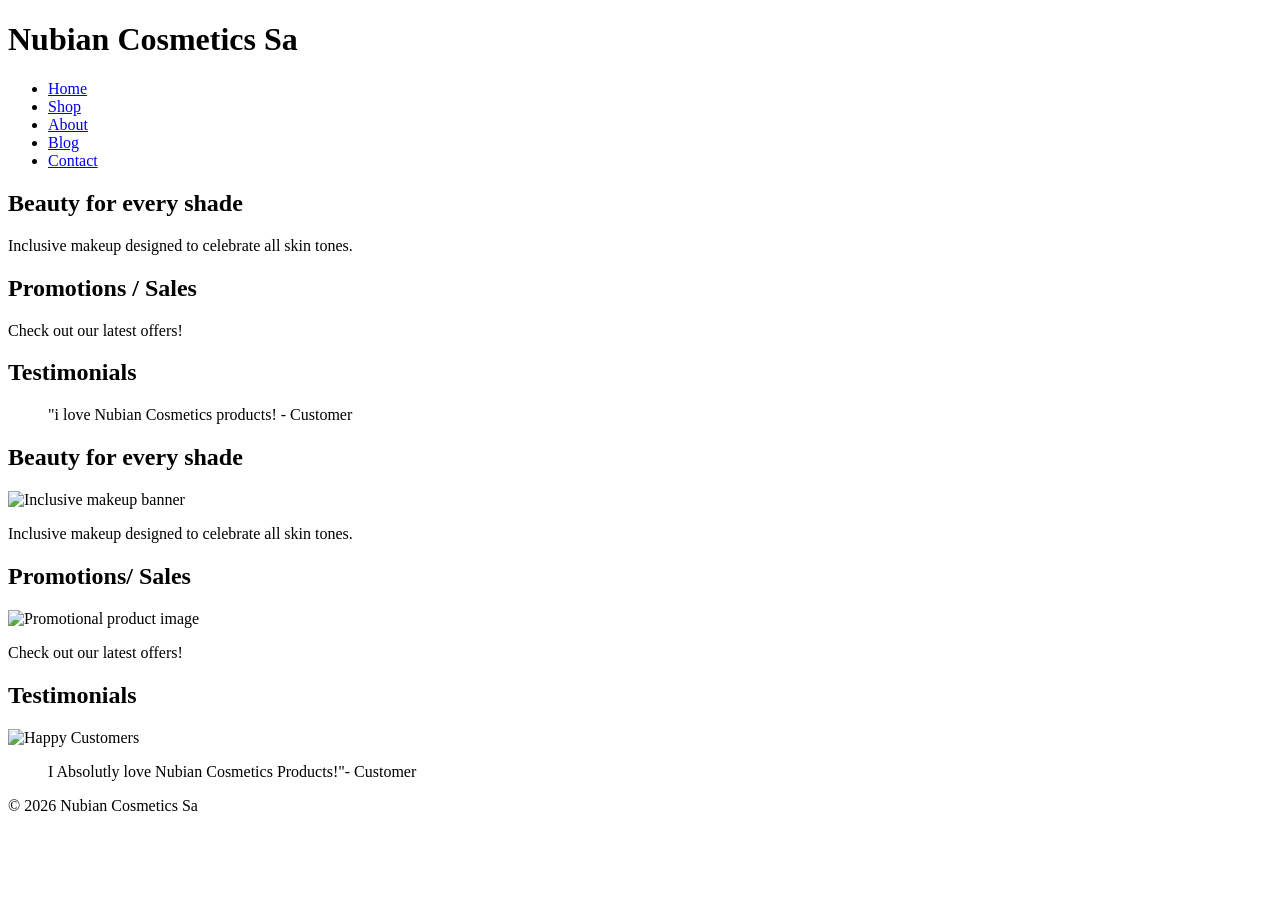
==== index.html @ 8899f085 "Initial commit" ====
<!DOCTYPE html>
<html lang="en">
<head>
    <meta charset="UTF-8">
    <meta name="viewport" content="width=device-width, initial-scale=1.0">
    <title>Home | Nubian Cosmetics Sa</title>
</head>
<body>
  <!--Header-->
  <h1>Nubian Cosmetics Sa</h1>
  <nav>
    <ul>
  <li><a href="index.html">Home</a></li> 
  <li><a href="shop.html">Shop</a></li> 
  <li><a href="about.html">About</a></li> 
  <li><a href="blog.html">Blog</a></li>
  <li><a href="contact.html">Contact</a></li>
  </ul>
  </nav>
</header>

<!--Hero Section-->
<main>
  <section>
    <h2>Beauty for every shade</h2>
    <p>Inclusive makeup designed to celebrate all skin tones.</p>
    </section>

    <!--Promotions-->
    <section>
      <h2>Promotions / Sales</h2>
      <p>Check out our latest offers!</p>
      </section>

      <!--Testimonials-->
      <section>
        <h2>Testimonials</h2>
        <blockquote>"i love Nubian Cosmetics products! - Customer</blockquote>
        </section>
        <main>

          <!--Main Content-->
          <main>
            <!--Hero section-->
            <section>
              <h2>Beauty for every shade</h2>
              <img src="images hero.jpg" alt="Inclusive makeup banner">
              <p>Inclusive makeup designed to celebrate all skin tones.</p>
              </section>

              <!--Promotions-->
              <section>
                <h2>Promotions/ Sales</h2>
                <img src="images/promo.jpg" alt="Promotional product image">
                <p>Check out our latest offers!</p>
                </section>

                <!--Testimonials-->
                <section>
                  <h2>Testimonials</h2>
                  <img src="Images/testimonials.jpg" alt="Happy Customers">
                  <blockquote>I Absolutly love Nubian Cosmetics Products!"- Customer</blockquote>
                  </section>
                  </main>




          <!--Footer-->
          <footer>
            <p>&copy; 2026 Nubian Cosmetics Sa</p>
            </footer>
          </body>
</html>
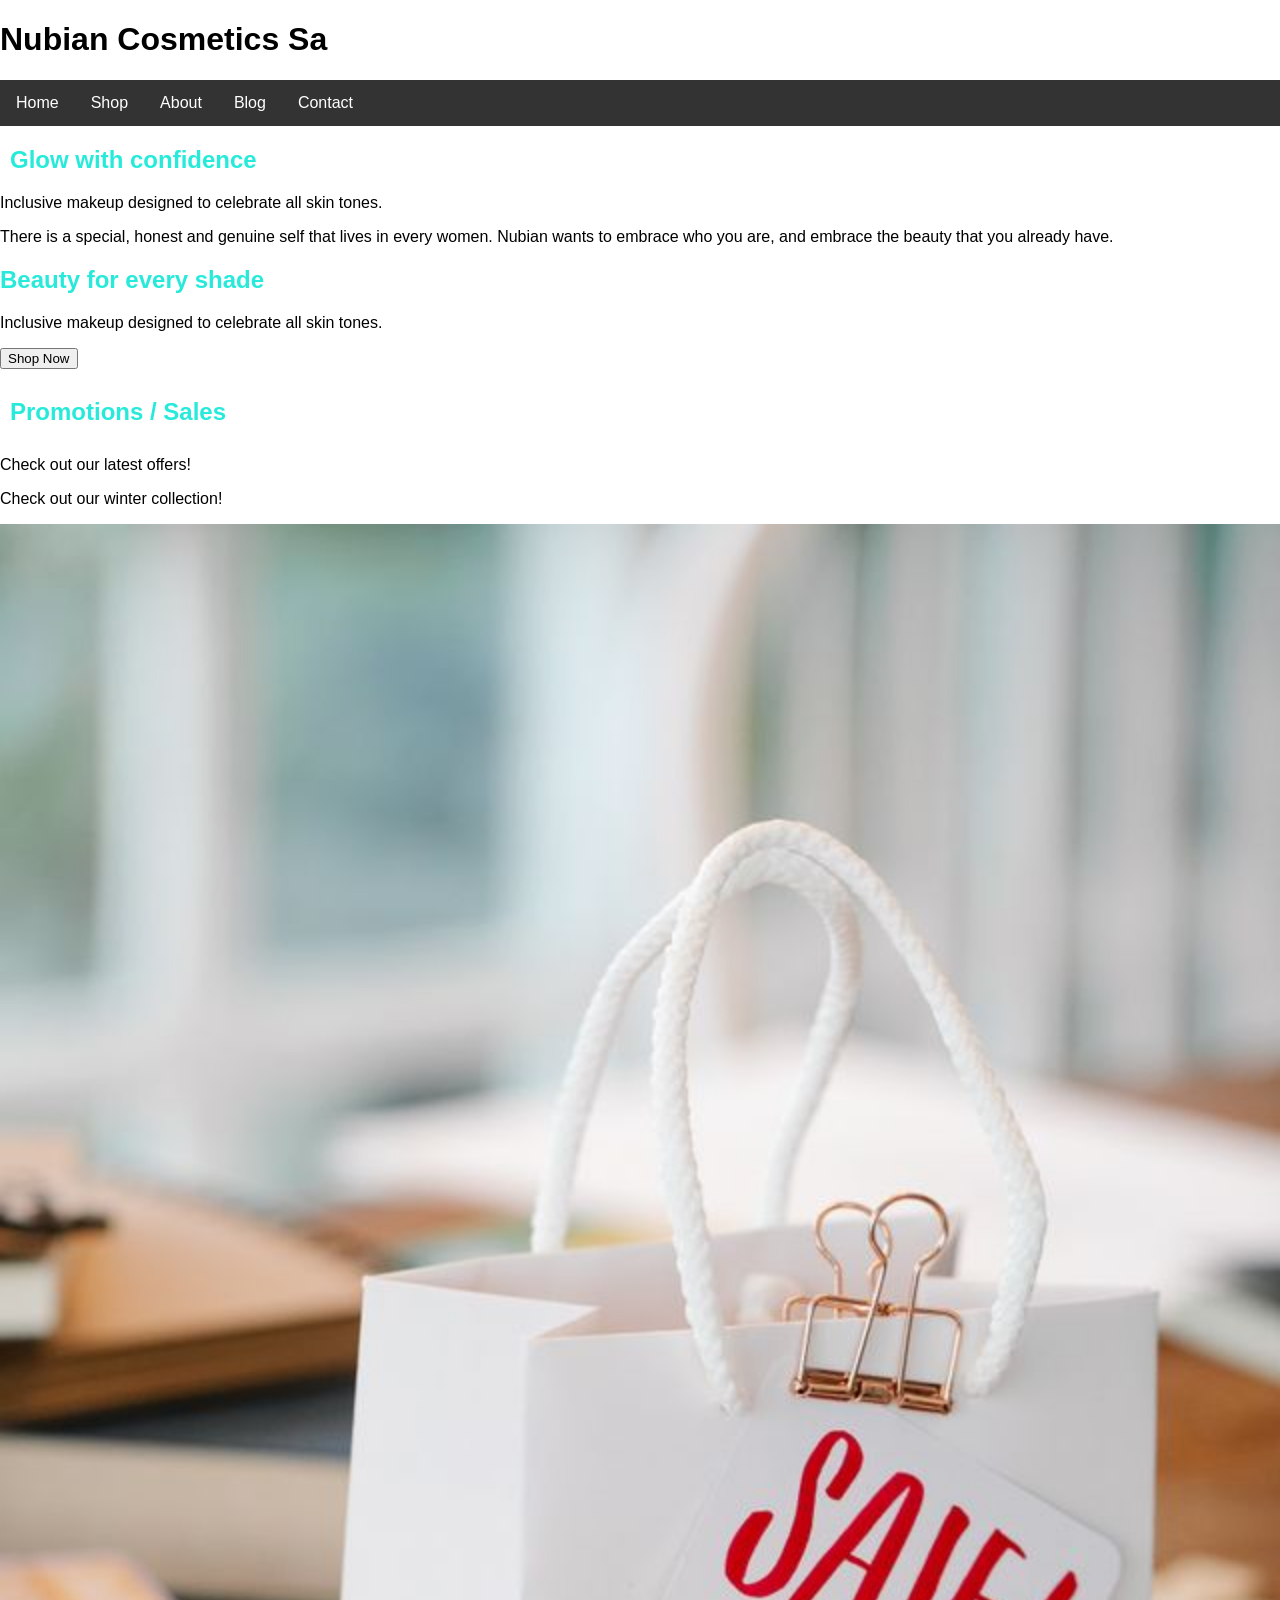
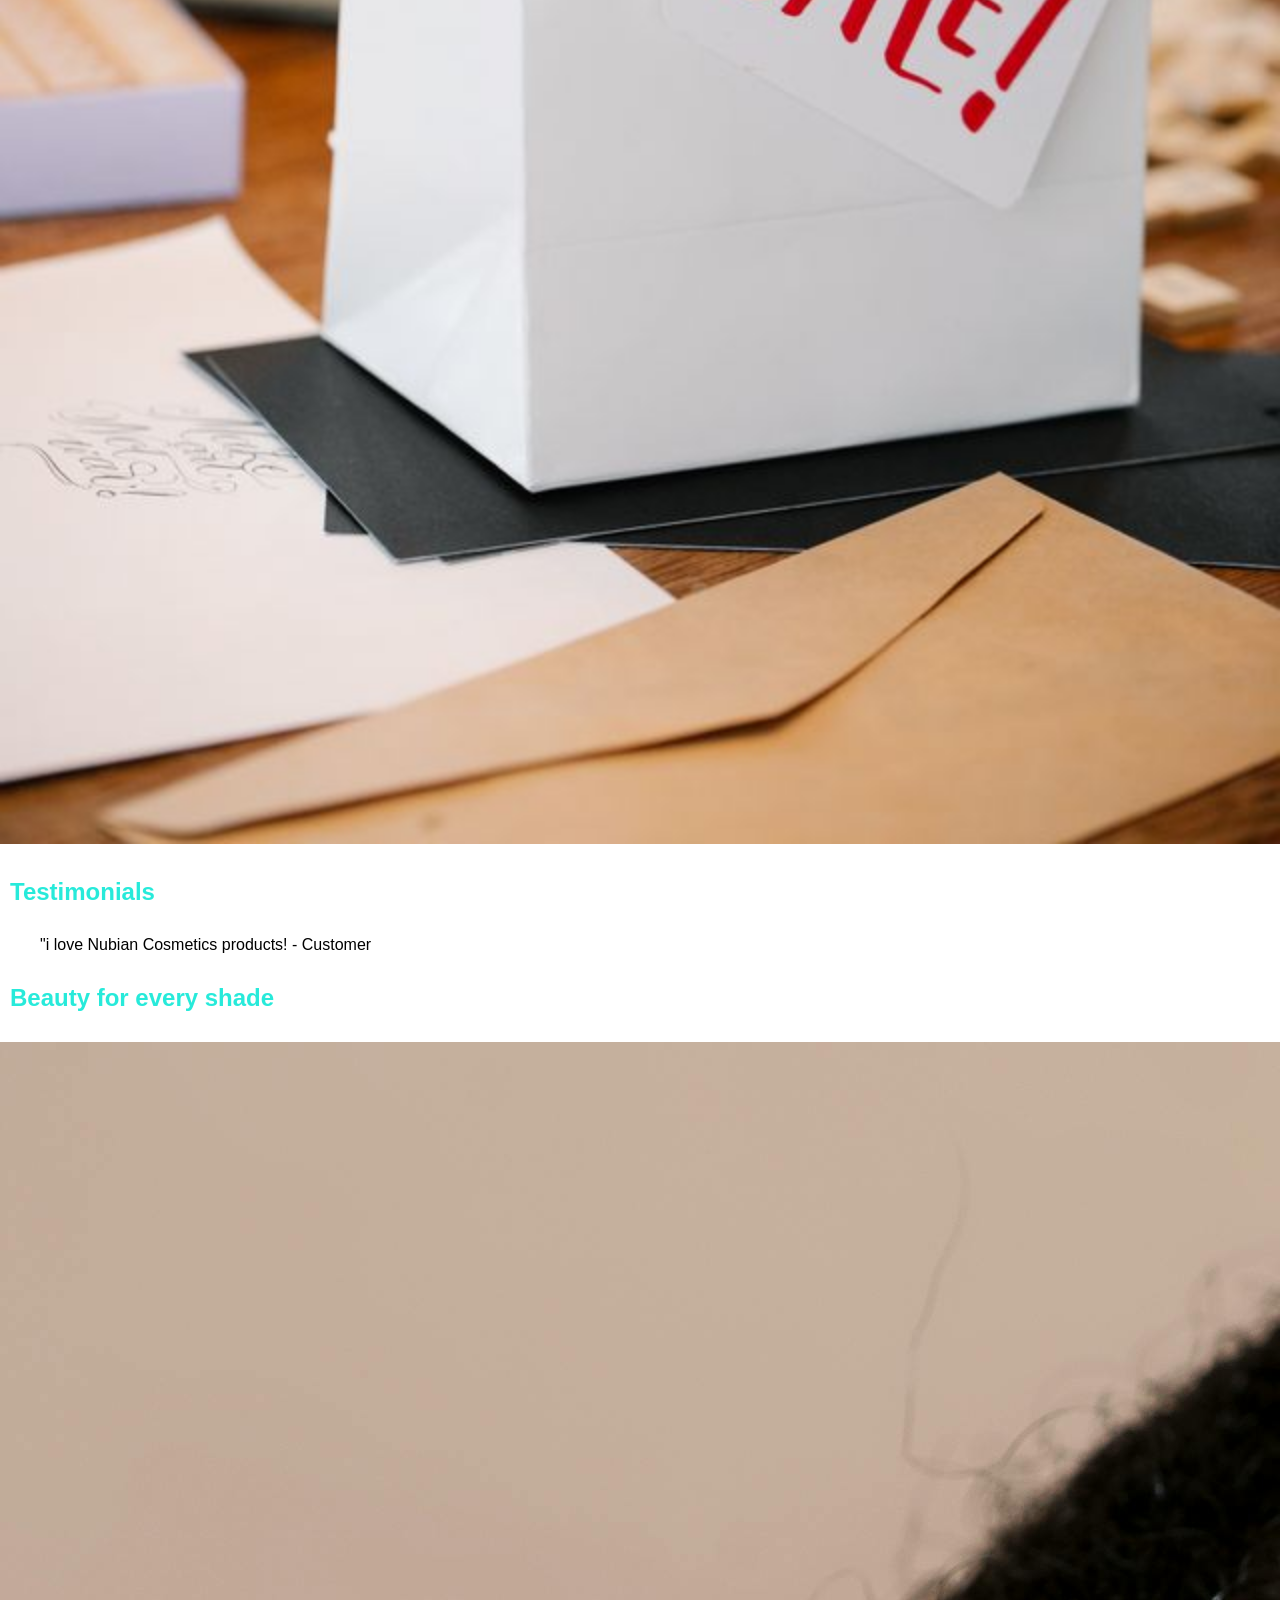
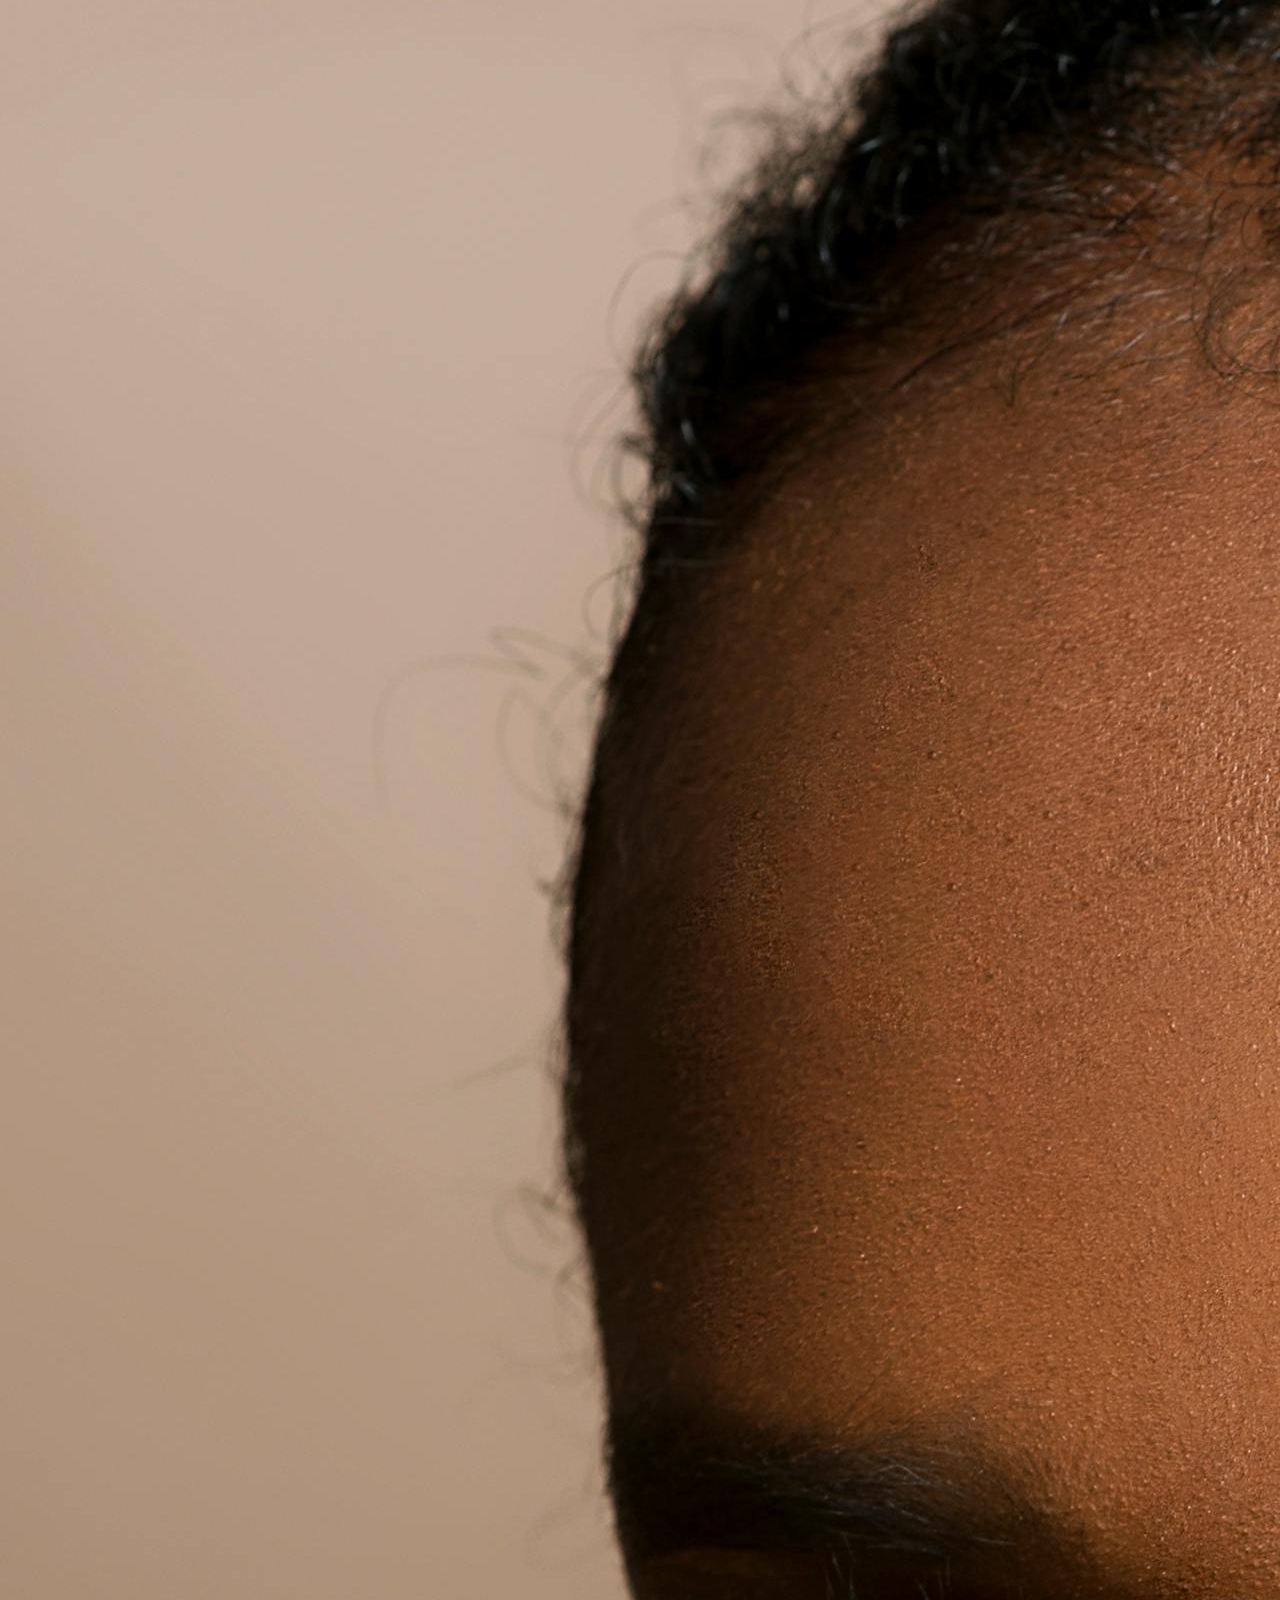
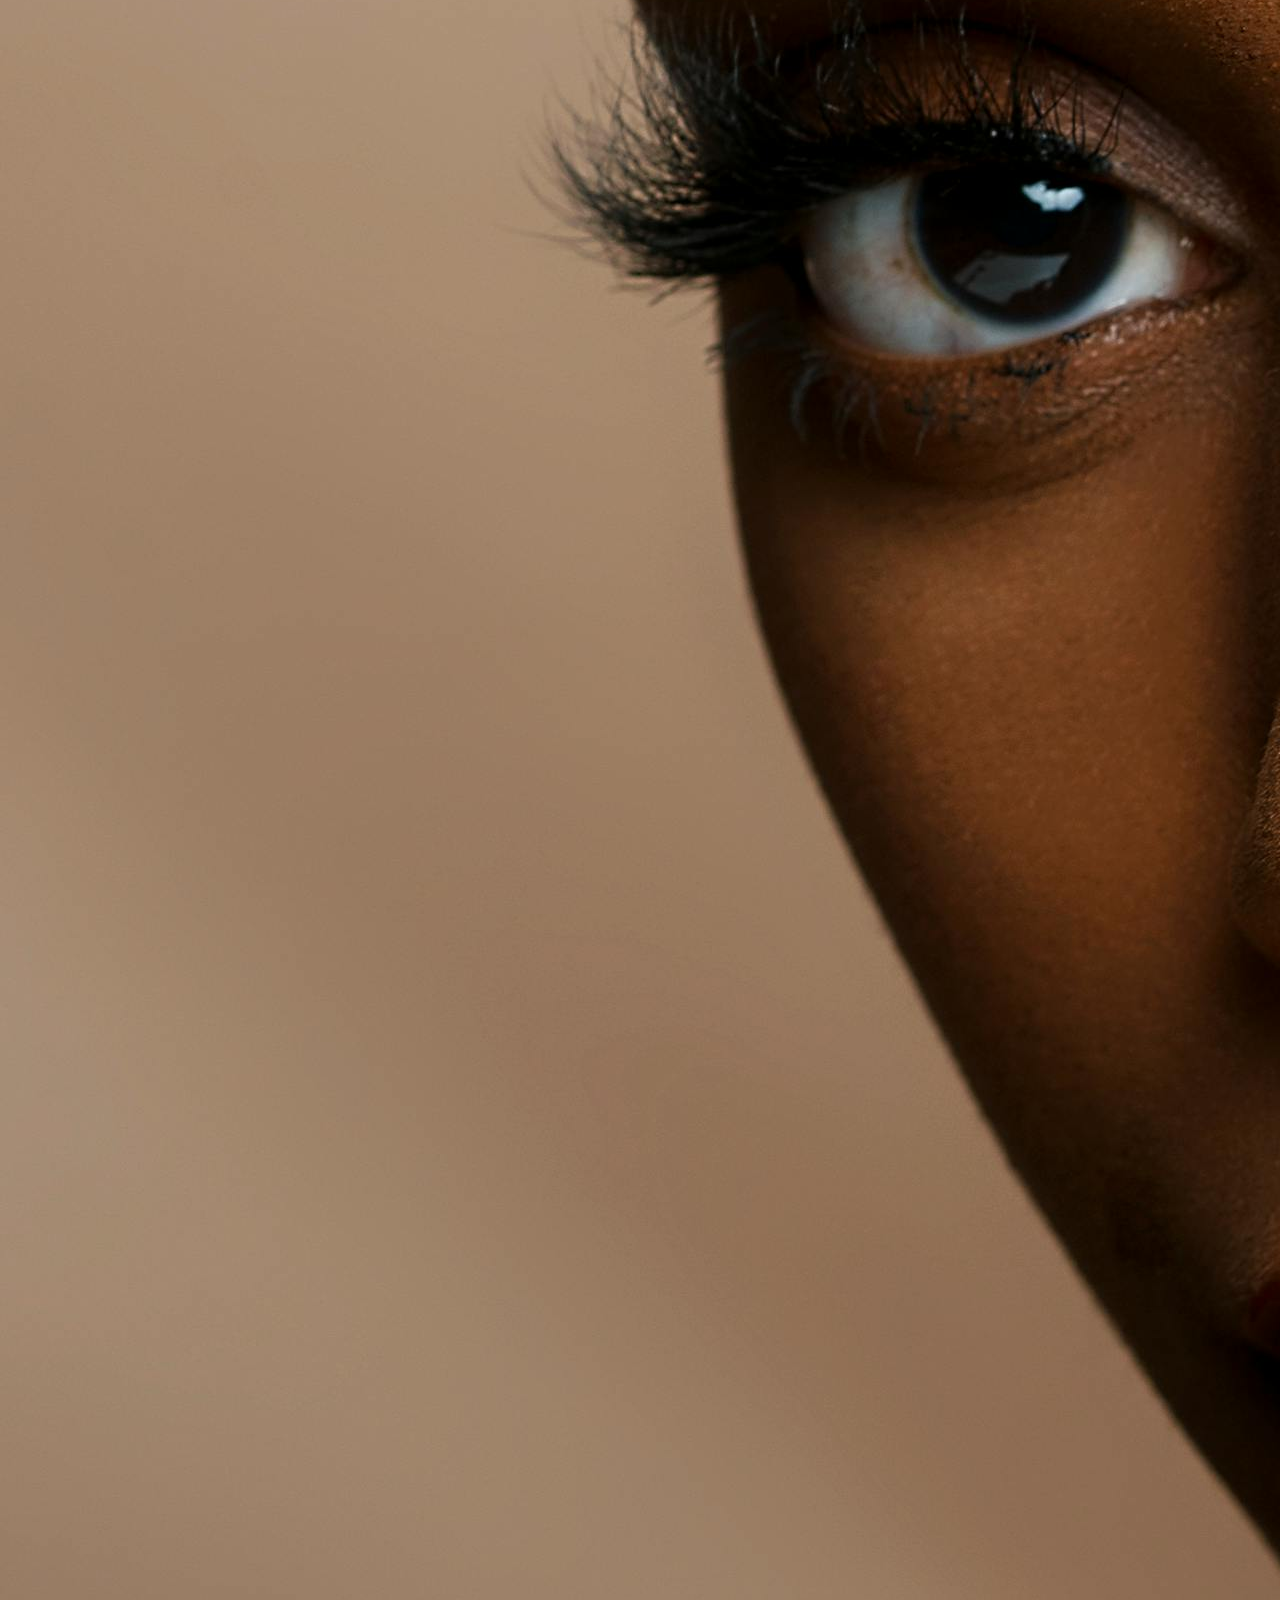
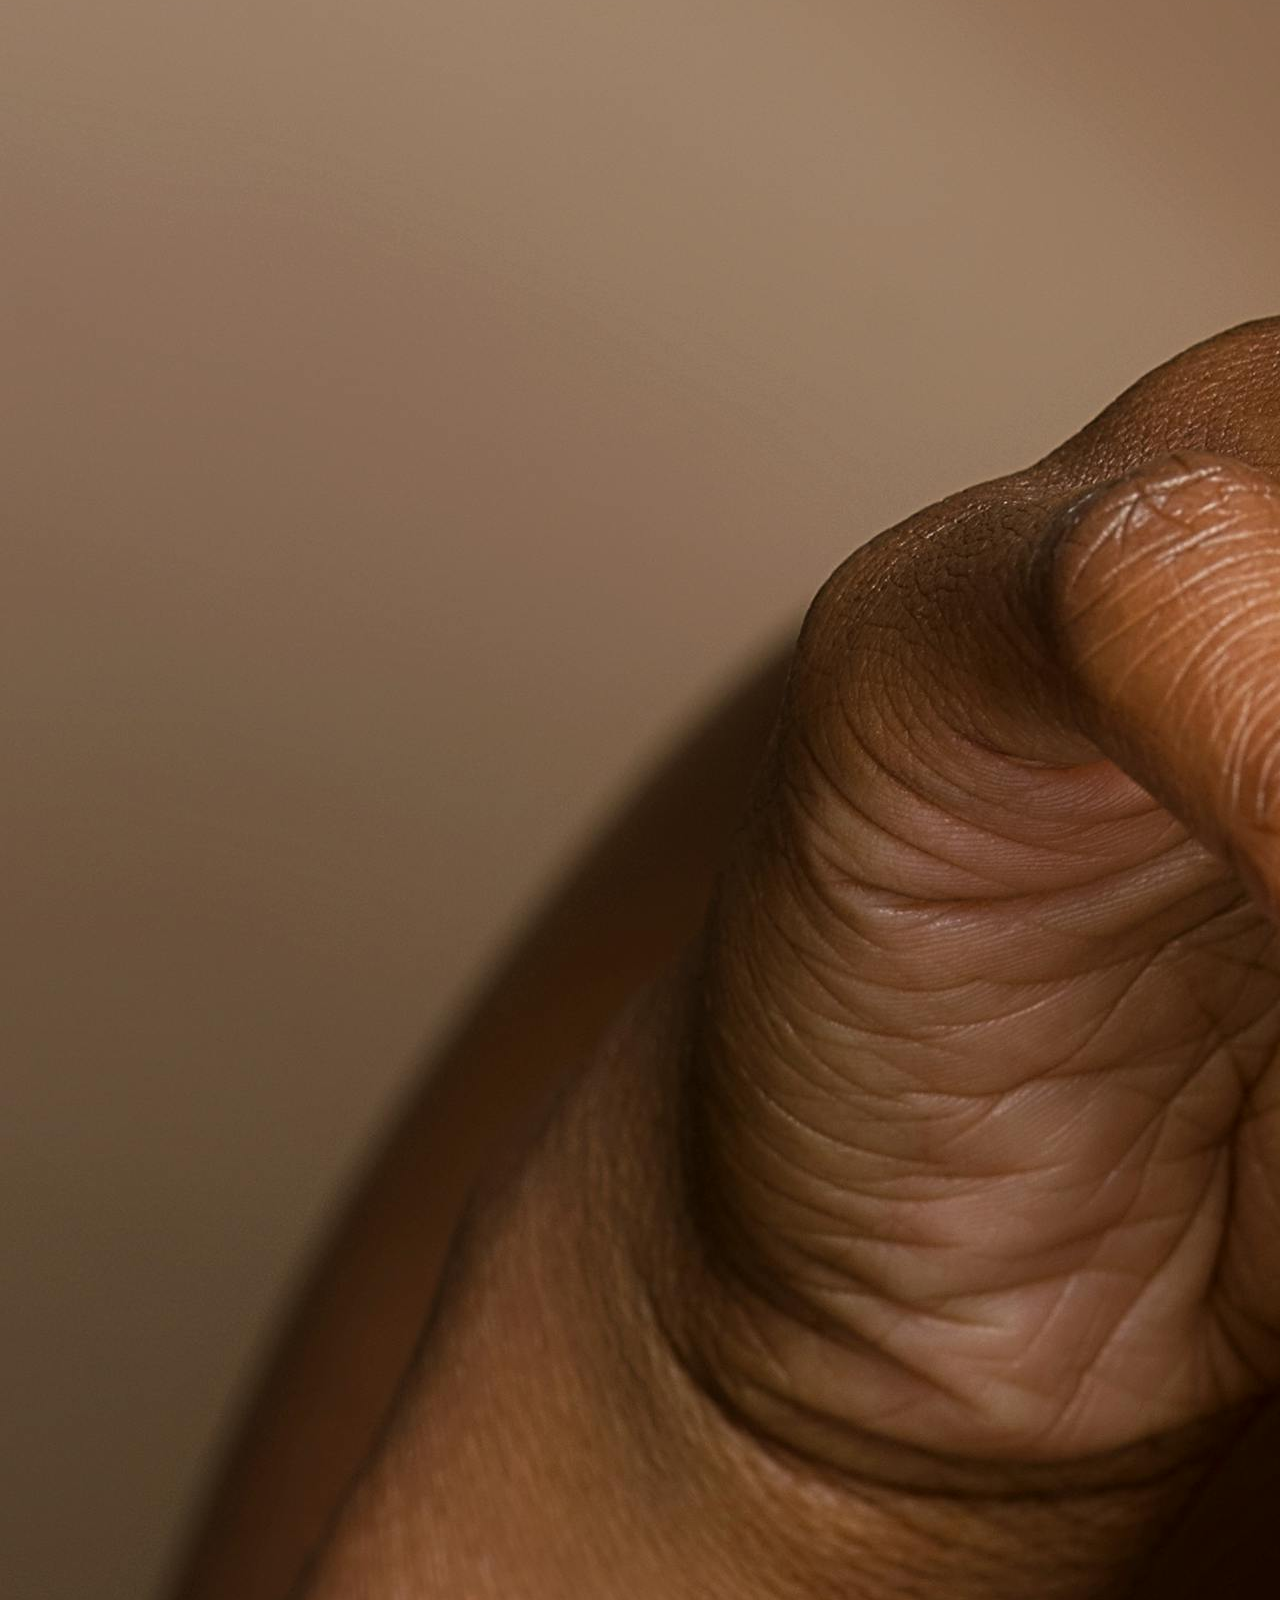
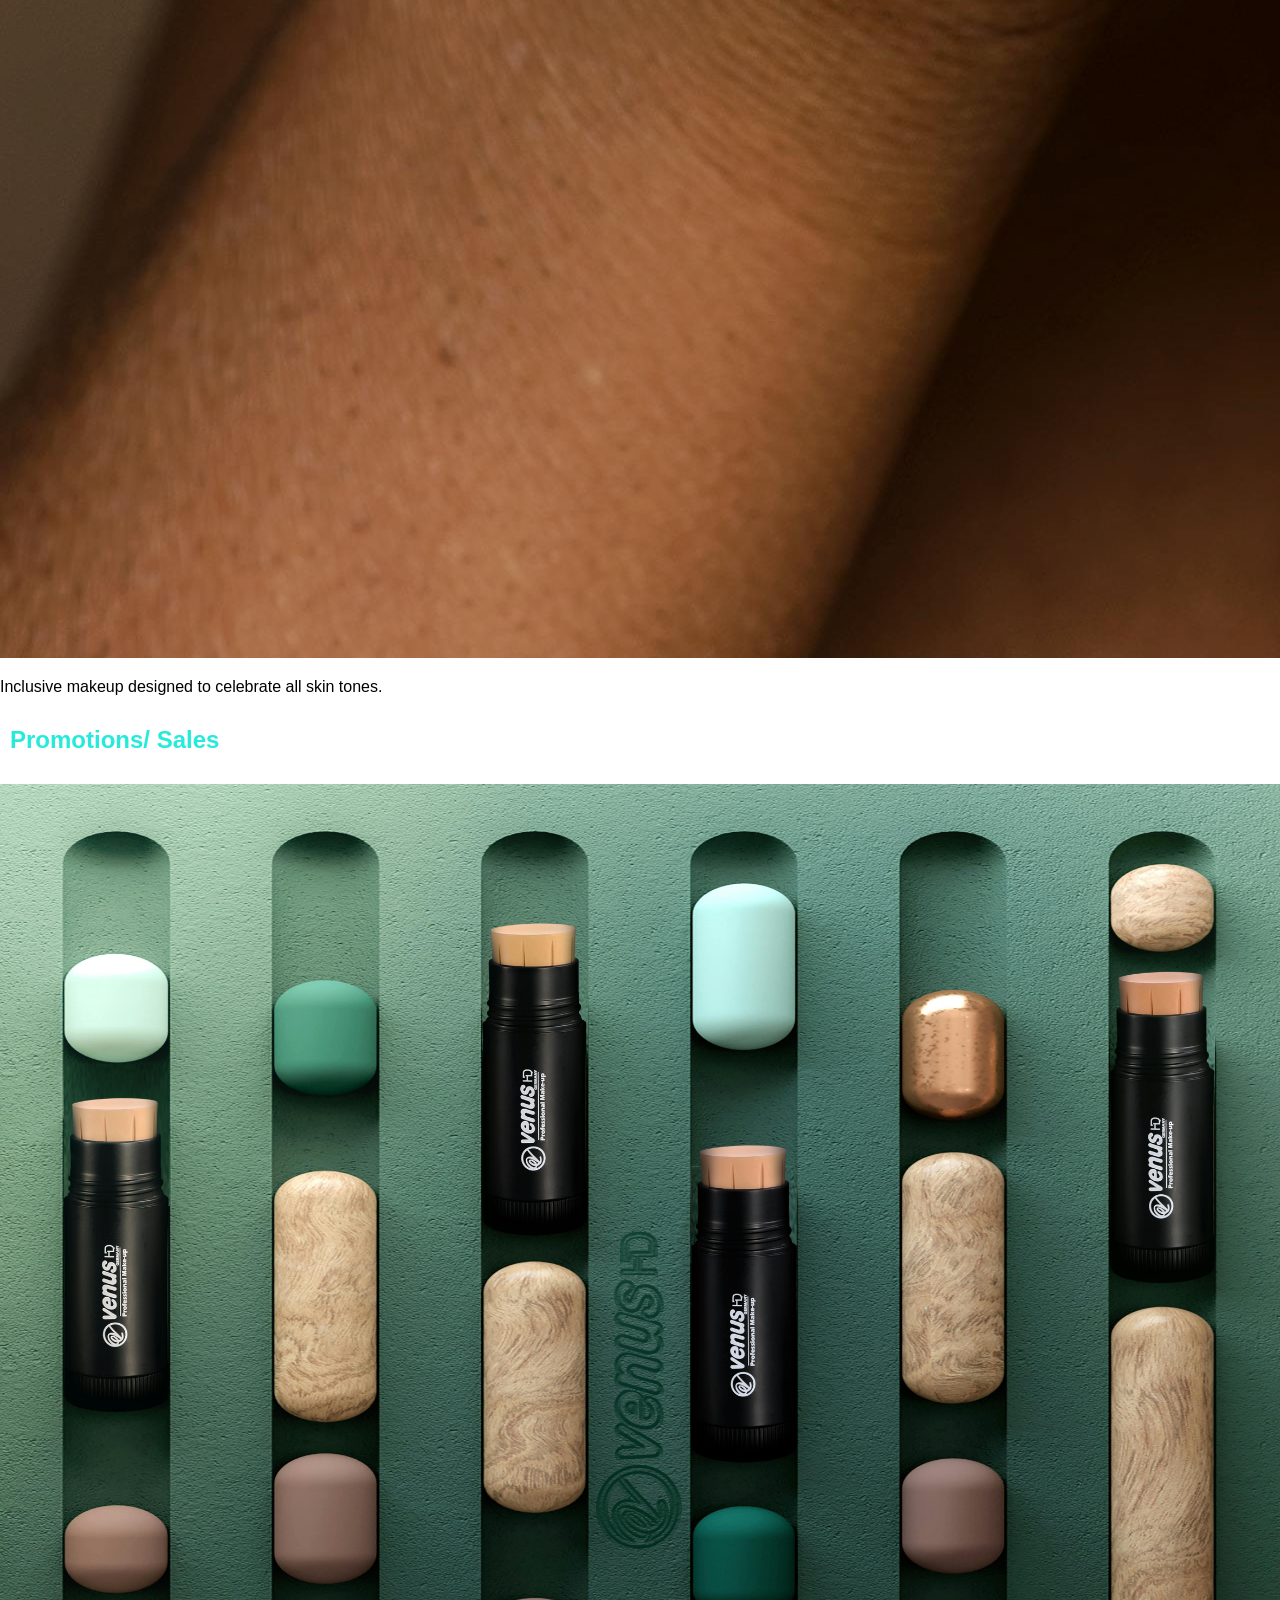
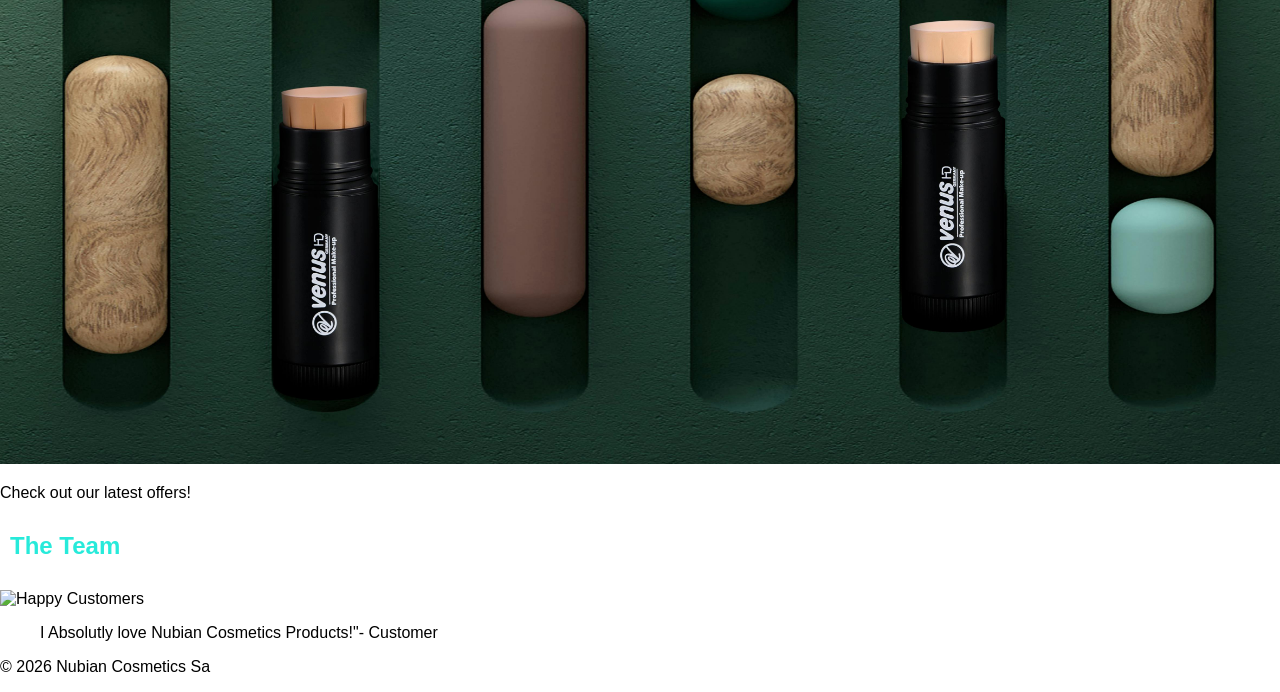
==== commit 0d781d10: "Upload website files and styles" ====
--- a/index.html
+++ b/index.html
@@ -5,9 +5,41 @@
     <meta name="viewport" content="width=device-width, initial-scale=1.0">
     <title>Home | Nubian Cosmetics Sa</title>
 </head>
+<style>
+  body {
+    font-family: Arial, sans-serif;
+    margin: 0;
+    padding: 0;
+  }
+  header {
+    background-color: #f8f8f8;
+    padding: 20px;
+    text-align: center;
+  }
+  nav ul {
+    list-style-type: none;
+    margin: 0;
+    padding: 0;
+    overflow: hidden;
+    background-color: #333;
+  }
+  nav ul li {
+    float: left;
+  }
+  nav ul li a {
+    display: block;
+    color: white;
+    text-align: center;
+    padding: 14px 16px;
+    text-decoration: none;
+  }
+  nav ul li a:hover {
+    background-color: #111;
+  }
+</style>
 <body>
   <!--Header-->
-  <h1>Nubian Cosmetics Sa</h1>
+  <h1 class="color: rgb(16, 232, 214, 0.902); padding: 10px;">Nubian Cosmetics Sa</h1>
   <nav>
     <ul>
   <li><a href="index.html">Home</a></li> 
@@ -21,20 +53,28 @@
 
 <!--Hero Section-->
 <main>
-  <section>
-    <h2>Beauty for every shade</h2>
+  <section class="hero">
+    <div class="hero-text">
+      <h1 style="color: rgb(16, 233, 214, 0.902); padding-left: 10px;">Glow with confidence</h1>
+      <p>Inclusive makeup designed to celebrate all skin tones.</p>
+      <p>There is a special, honest and genuine self that lives in every women. Nubian wants to embrace who you are, and embrace the beauty that you already have.</p>
+    <h2 style="color: rgb(16, 232, 214, 0.902);">Beauty for every shade</h2>
     <p>Inclusive makeup designed to celebrate all skin tones.</p>
+    <button>Shop Now</button>
+    </div>
     </section>
 
     <!--Promotions-->
     <section>
-      <h2>Promotions / Sales</h2>
+      <h2 style="color: rgb(16, 232, 214, 0.902); padding: 10px;">Promotions / Sales</h2>
       <p>Check out our latest offers!</p>
+      <p>Check out our winter collection!</p>
+      <img src="images/sale.jpg.jpg" alt="Promotional product image" width="100%" height="auto">
       </section>
 
       <!--Testimonials-->
       <section>
-        <h2>Testimonials</h2>
+        <h2 style="color: rgba(16, 232, 214, 0.902); padding: 10px;">Testimonials</h2>
         <blockquote>"i love Nubian Cosmetics products! - Customer</blockquote>
         </section>
         <main>
@@ -43,22 +83,22 @@
           <main>
             <!--Hero section-->
             <section>
-              <h2>Beauty for every shade</h2>
-              <img src="images hero.jpg" alt="Inclusive makeup banner">
+              <h2 style="color: rgba(16, 232, 214, 0.902); padding: 10px;">Beauty for every shade</h2>
+              <img src="images/model.jpg.jpg" alt="Inclusive makeup banner">
               <p>Inclusive makeup designed to celebrate all skin tones.</p>
               </section>
 
               <!--Promotions-->
               <section>
-                <h2>Promotions/ Sales</h2>
-                <img src="images/promo.jpg" alt="Promotional product image">
+                <h2 style="color: rgba(16, 232, 214, 0.902); padding: 10px;">Promotions/ Sales</h2>
+                <img src="images/newin.jpg.jpg" alt="Promotional product image" width="100%" height="auto">
                 <p>Check out our latest offers!</p>
                 </section>
 
-                <!--Testimonials-->
+                <!--the Team-->
                 <section>
-                  <h2>Testimonials</h2>
-                  <img src="Images/testimonials.jpg" alt="Happy Customers">
+                  <h2 style="color: rgba(16, 232, 214, 0.902); padding: 10px;">The Team</h2>
+                  <img src="Images/blog.webp" alt="Happy Customers">
                   <blockquote>I Absolutly love Nubian Cosmetics Products!"- Customer</blockquote>
                   </section>
                   </main>
